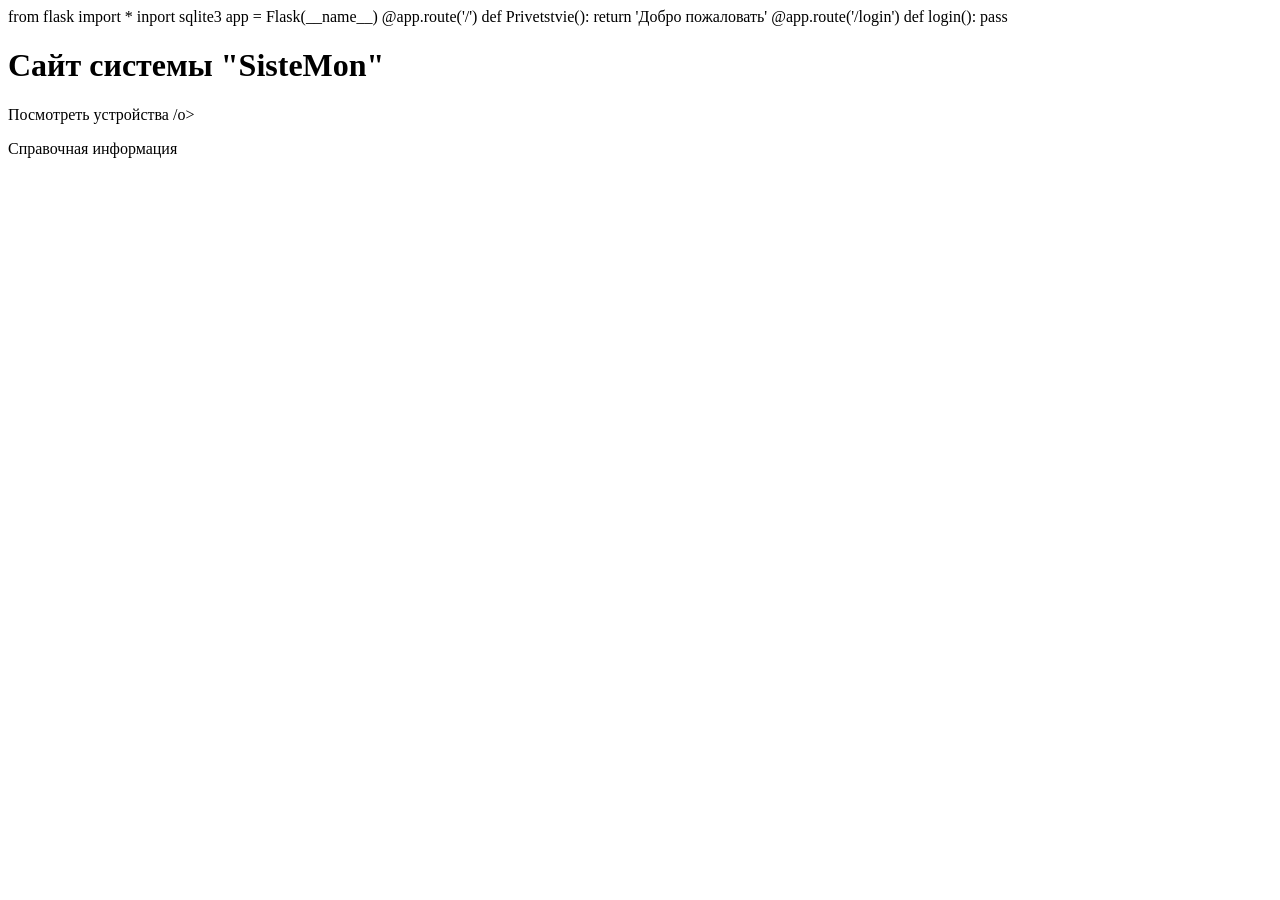
==== HTML.html @ cc4973f2 "Rename HTML to HTML.html" ====
from flask import *
inport sqlite3
app = Flask(__name__)
@app.route('/')
def Privetstvie():
  return 'Добро пожаловать'
@app.route('/login')
def login():
  pass



<DOCTYPE html>
<html lang="ru">
<head>
  <meta charaset="UTF-8">
  <title>Сайт системы "SisteMon"
  </title>
</head>
<body>
  <header class="site-header">
    <h1>Сайт системы "SisteMon"
    </h1>
  </header>
    <o  <button>Посмотреть устройства</button> /o>

    <p>
    </p>
  <footer>
    <p>Справочная информация
    </p>
  </footer>
</body>
</html>
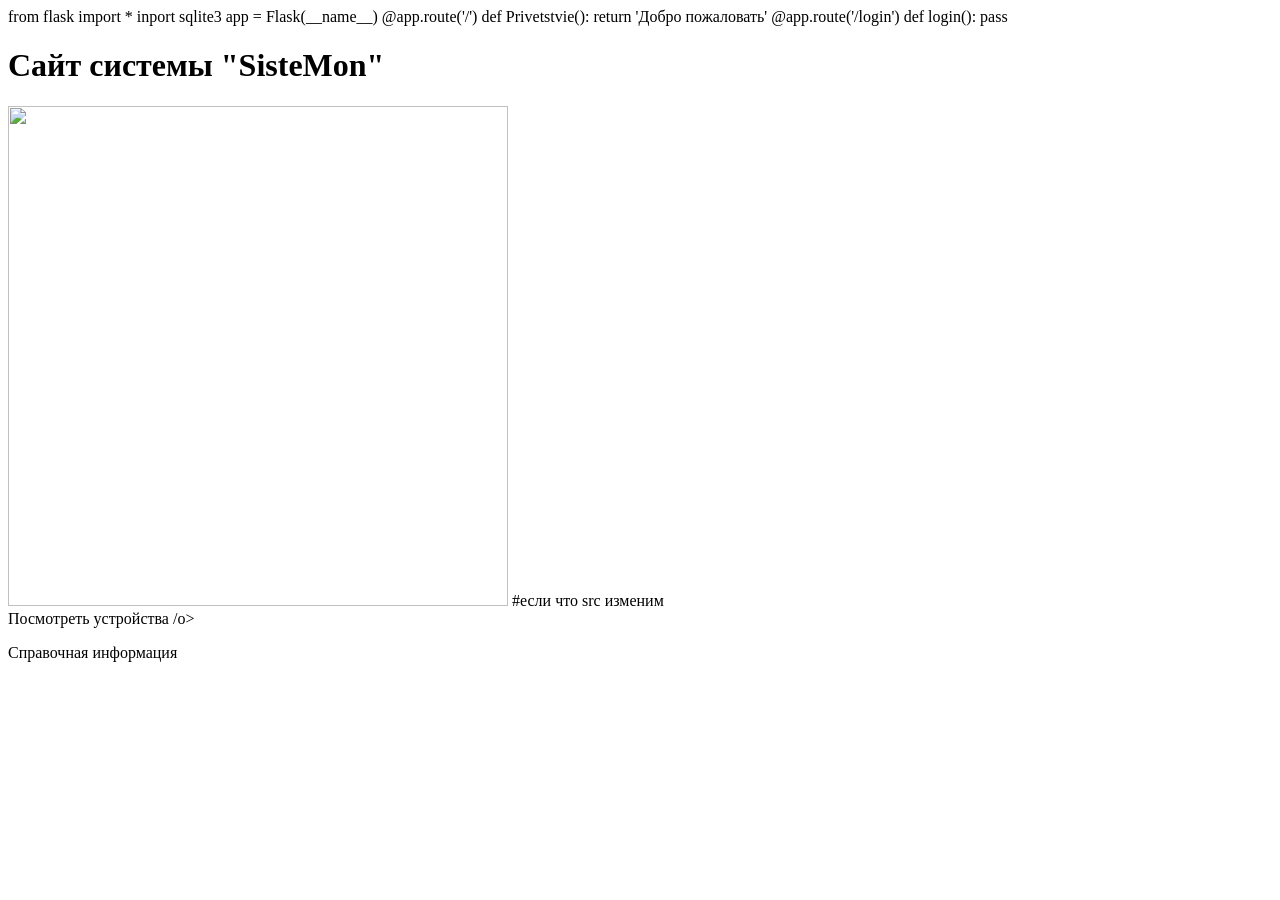
==== commit 15f3431c: "Update HTML.html" ====
--- a/HTML.html
+++ b/HTML.html
@@ -21,6 +21,7 @@
   <header class="site-header">
     <h1>Сайт системы "SisteMon"
     </h1>
+    <img src="Этот комьютер/Изображения/Plant_project_imj_001" alt="" widht='400' height='500'> #если что src изменим
   </header>
     <o  <button>Посмотреть устройства</button> /o>
 
